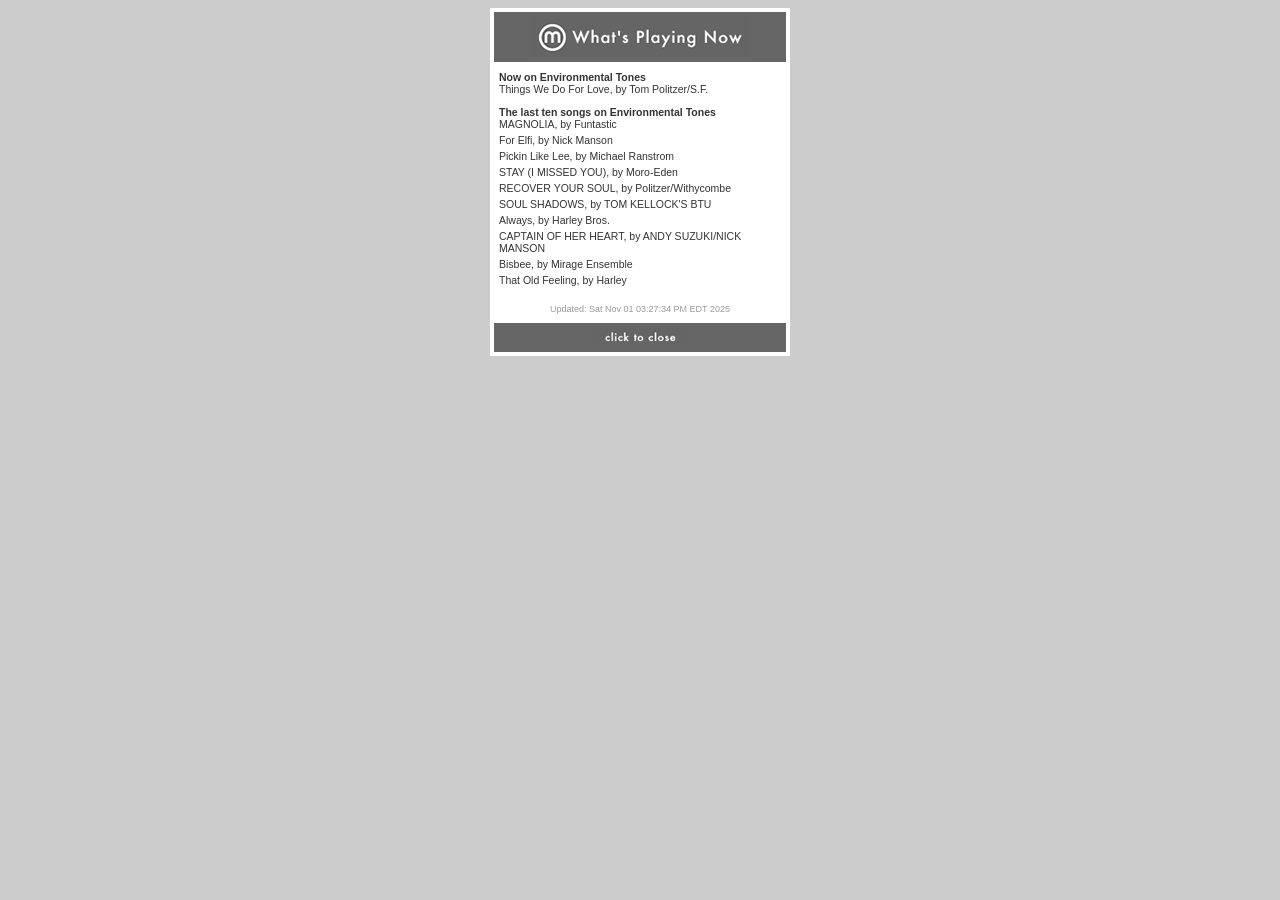
==== index.html @ c12b37e4 "Update index.html and playlist.json" ====
<html xmlns="http://www.w3.org/1999/xhtml">
<head>
<meta http-equiv="Content-Type" content="text/html; charset=ISO-8859-1" />
<meta http-equiv="Refresh" content="30" />
<title>Environmental Tones - What's Playing Now</title>
<link rel="stylesheet" href="wpnpop.css" type="text/css" media="all" />
</head>
 
<body>
<table width="300" border="0" align="center" cellpadding="5" cellspacing="4" bgcolor="#FFFFFF">
<tr>
<td bgcolor="#666666"><div align="center"><img src="whatsplayingnow220.gif" width="220" height="40" /></div></td>
</tr>
<tr>
<td><div id="titles"><p><b>Now on Environmental Tones</b><br />Things We Do For Love, by Tom Politzer/S.F.</p>
<b>The last ten songs on Environmental Tones<br>
</b>MAGNOLIA, by Funtastic
<br /><img src="shimi.gif" width="220" height="4" /><br />For Elfi, by Nick Manson
<br /><img src="shimi.gif" width="220" height="4" /><br />Pickin Like Lee, by Michael Ranstrom
<br /><img src="shimi.gif" width="220" height="4" /><br />STAY (I MISSED YOU), by Moro-Eden
<br /><img src="shimi.gif" width="220" height="4" /><br />RECOVER YOUR SOUL, by Politzer/Withycombe
<br /><img src="shimi.gif" width="220" height="4" /><br />SOUL SHADOWS, by TOM KELLOCK'S BTU
<br /><img src="shimi.gif" width="220" height="4" /><br />Always, by Harley Bros.
<br /><img src="shimi.gif" width="220" height="4" /><br />CAPTAIN OF HER HEART, by ANDY SUZUKI/NICK MANSON
<br /><img src="shimi.gif" width="220" height="4" /><br />Bisbee, by Mirage Ensemble
<br /><img src="shimi.gif" width="220" height="4" /><br />That Old Feeling, by Harley
<br /><img src="shimi.gif" width="220" height="4" /><br />
</div></td></tr>
<tr><td border="0">
<div id="update">Updated: Sat Nov 01 03:27:34 PM EDT 2025

</div></td></tr>
<tr>
<td bgcolor="#666666" border="0"><div align="center"><a href="javascript:self.close()"><img src="close100.gif" width="100" height="19" border="0" /></a></div></td>
</tr>
</table>
</body>
</html>
---- wpnpop.css ----
/*--

What's Playing Now - Pop Up

--*/

body {
font-family: verdana, helvetica, arial, sans-serif;
font-size: 10.5px;
color: #333;
background-color: #ccc;
}


#update {
font-family: verdana, helvetica, arial, sans-serif;
font-size: 9px;
color: #999;
text-align: center;
}

#titles {
font-family: verdana, helvetica, arial, sans-serif;
font-size: 10.5px;
}
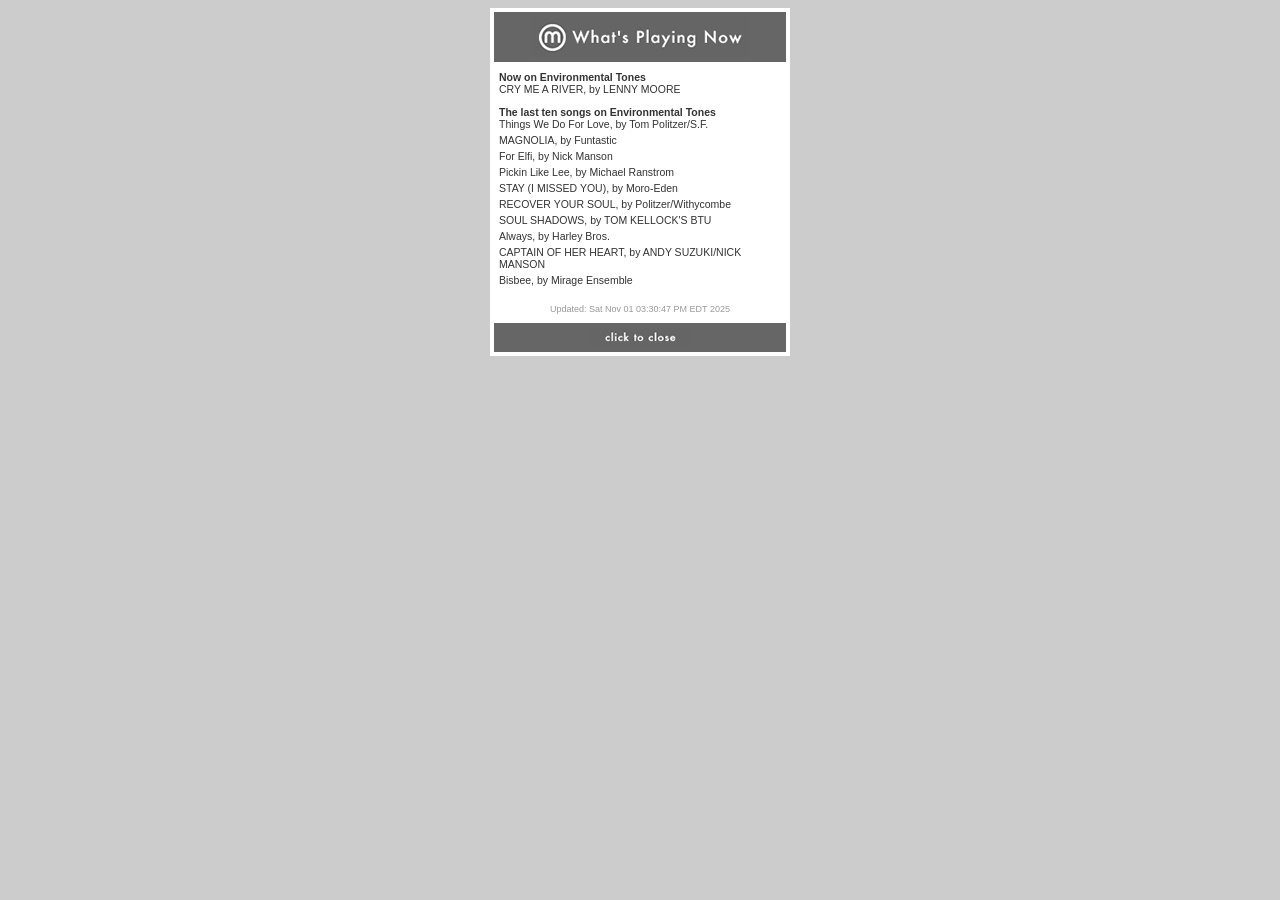
==== commit 3877228b: "Update index.html and playlist.json" ====
--- a/index.html
+++ b/index.html
@@ -12,9 +12,10 @@
 <td bgcolor="#666666"><div align="center"><img src="whatsplayingnow220.gif" width="220" height="40" /></div></td>
 </tr>
 <tr>
-<td><div id="titles"><p><b>Now on Environmental Tones</b><br />Things We Do For Love, by Tom Politzer/S.F.</p>
+<td><div id="titles"><p><b>Now on Environmental Tones</b><br />CRY ME A RIVER, by LENNY MOORE</p>
 <b>The last ten songs on Environmental Tones<br>
-</b>MAGNOLIA, by Funtastic
+</b>Things We Do For Love, by Tom Politzer/S.F.
+<br /><img src="shimi.gif" width="220" height="4" /><br />MAGNOLIA, by Funtastic
 <br /><img src="shimi.gif" width="220" height="4" /><br />For Elfi, by Nick Manson
 <br /><img src="shimi.gif" width="220" height="4" /><br />Pickin Like Lee, by Michael Ranstrom
 <br /><img src="shimi.gif" width="220" height="4" /><br />STAY (I MISSED YOU), by Moro-Eden
@@ -23,11 +24,10 @@
 <br /><img src="shimi.gif" width="220" height="4" /><br />Always, by Harley Bros.
 <br /><img src="shimi.gif" width="220" height="4" /><br />CAPTAIN OF HER HEART, by ANDY SUZUKI/NICK MANSON
 <br /><img src="shimi.gif" width="220" height="4" /><br />Bisbee, by Mirage Ensemble
-<br /><img src="shimi.gif" width="220" height="4" /><br />That Old Feeling, by Harley
 <br /><img src="shimi.gif" width="220" height="4" /><br />
 </div></td></tr>
 <tr><td border="0">
-<div id="update">Updated: Sat Nov 01 03:27:34 PM EDT 2025
+<div id="update">Updated: Sat Nov 01 03:30:47 PM EDT 2025
 
 </div></td></tr>
 <tr>
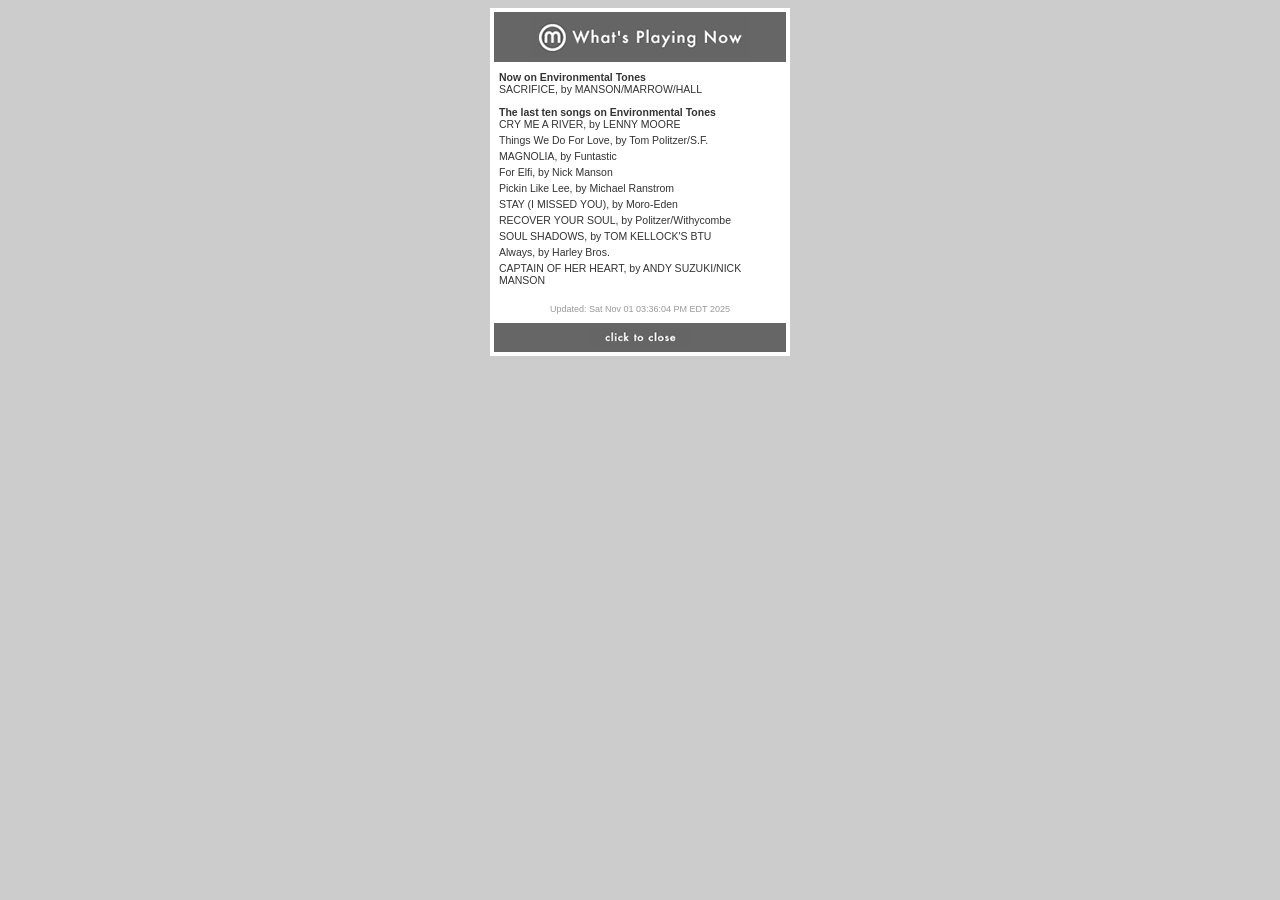
==== commit 5764bdfe: "Update index.html and playlist.json" ====
--- a/index.html
+++ b/index.html
@@ -12,9 +12,10 @@
 <td bgcolor="#666666"><div align="center"><img src="whatsplayingnow220.gif" width="220" height="40" /></div></td>
 </tr>
 <tr>
-<td><div id="titles"><p><b>Now on Environmental Tones</b><br />CRY ME A RIVER, by LENNY MOORE</p>
+<td><div id="titles"><p><b>Now on Environmental Tones</b><br />SACRIFICE, by MANSON/MARROW/HALL</p>
 <b>The last ten songs on Environmental Tones<br>
-</b>Things We Do For Love, by Tom Politzer/S.F.
+</b>CRY ME A RIVER, by LENNY MOORE
+<br /><img src="shimi.gif" width="220" height="4" /><br />Things We Do For Love, by Tom Politzer/S.F.
 <br /><img src="shimi.gif" width="220" height="4" /><br />MAGNOLIA, by Funtastic
 <br /><img src="shimi.gif" width="220" height="4" /><br />For Elfi, by Nick Manson
 <br /><img src="shimi.gif" width="220" height="4" /><br />Pickin Like Lee, by Michael Ranstrom
@@ -23,11 +24,10 @@
 <br /><img src="shimi.gif" width="220" height="4" /><br />SOUL SHADOWS, by TOM KELLOCK'S BTU
 <br /><img src="shimi.gif" width="220" height="4" /><br />Always, by Harley Bros.
 <br /><img src="shimi.gif" width="220" height="4" /><br />CAPTAIN OF HER HEART, by ANDY SUZUKI/NICK MANSON
-<br /><img src="shimi.gif" width="220" height="4" /><br />Bisbee, by Mirage Ensemble
 <br /><img src="shimi.gif" width="220" height="4" /><br />
 </div></td></tr>
 <tr><td border="0">
-<div id="update">Updated: Sat Nov 01 03:30:47 PM EDT 2025
+<div id="update">Updated: Sat Nov 01 03:36:04 PM EDT 2025
 
 </div></td></tr>
 <tr>
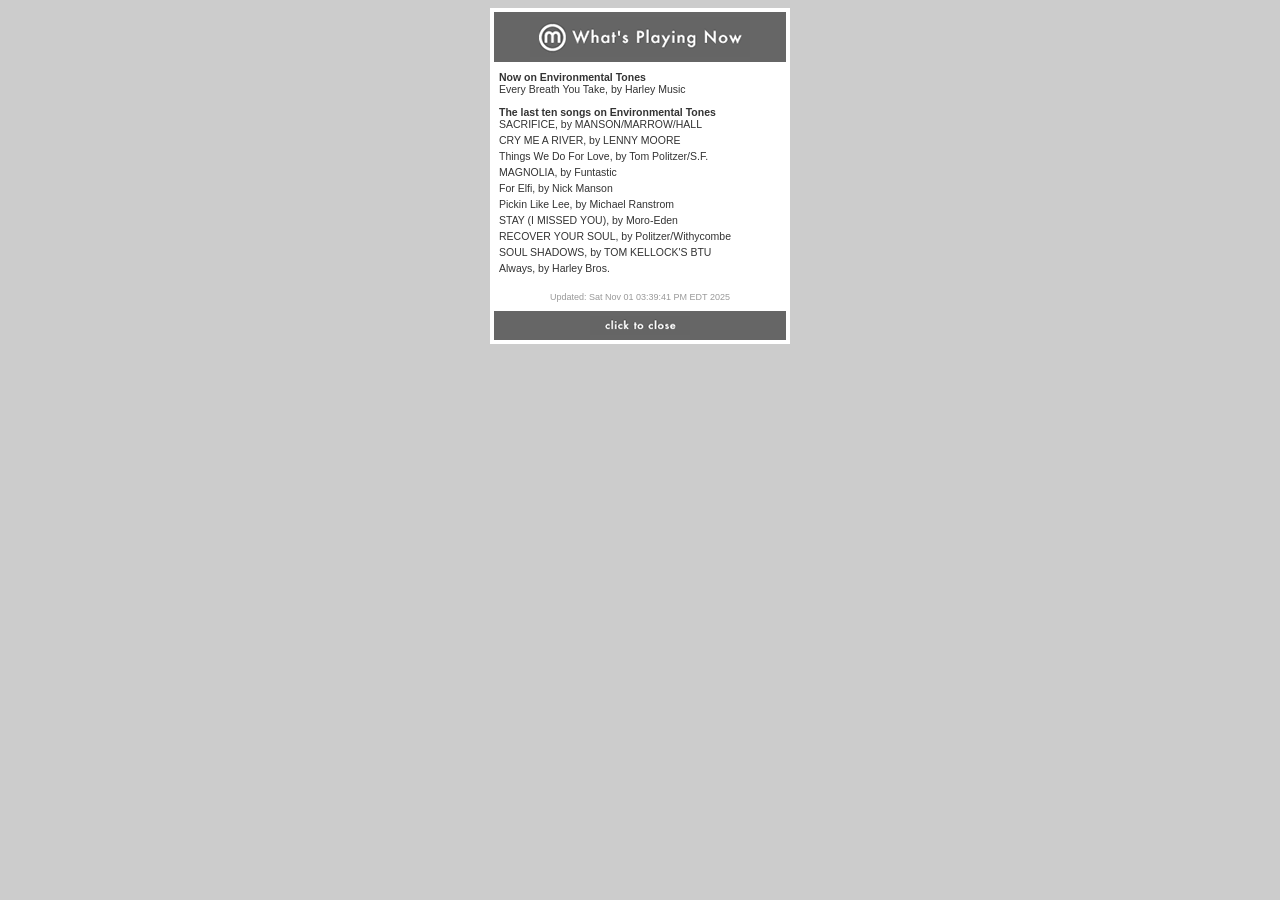
==== commit a574ccd1: "Update index.html and playlist.json" ====
--- a/index.html
+++ b/index.html
@@ -12,9 +12,10 @@
 <td bgcolor="#666666"><div align="center"><img src="whatsplayingnow220.gif" width="220" height="40" /></div></td>
 </tr>
 <tr>
-<td><div id="titles"><p><b>Now on Environmental Tones</b><br />SACRIFICE, by MANSON/MARROW/HALL</p>
+<td><div id="titles"><p><b>Now on Environmental Tones</b><br />Every Breath You Take, by Harley Music</p>
 <b>The last ten songs on Environmental Tones<br>
-</b>CRY ME A RIVER, by LENNY MOORE
+</b>SACRIFICE, by MANSON/MARROW/HALL
+<br /><img src="shimi.gif" width="220" height="4" /><br />CRY ME A RIVER, by LENNY MOORE
 <br /><img src="shimi.gif" width="220" height="4" /><br />Things We Do For Love, by Tom Politzer/S.F.
 <br /><img src="shimi.gif" width="220" height="4" /><br />MAGNOLIA, by Funtastic
 <br /><img src="shimi.gif" width="220" height="4" /><br />For Elfi, by Nick Manson
@@ -23,11 +24,10 @@
 <br /><img src="shimi.gif" width="220" height="4" /><br />RECOVER YOUR SOUL, by Politzer/Withycombe
 <br /><img src="shimi.gif" width="220" height="4" /><br />SOUL SHADOWS, by TOM KELLOCK'S BTU
 <br /><img src="shimi.gif" width="220" height="4" /><br />Always, by Harley Bros.
-<br /><img src="shimi.gif" width="220" height="4" /><br />CAPTAIN OF HER HEART, by ANDY SUZUKI/NICK MANSON
 <br /><img src="shimi.gif" width="220" height="4" /><br />
 </div></td></tr>
 <tr><td border="0">
-<div id="update">Updated: Sat Nov 01 03:36:04 PM EDT 2025
+<div id="update">Updated: Sat Nov 01 03:39:41 PM EDT 2025
 
 </div></td></tr>
 <tr>
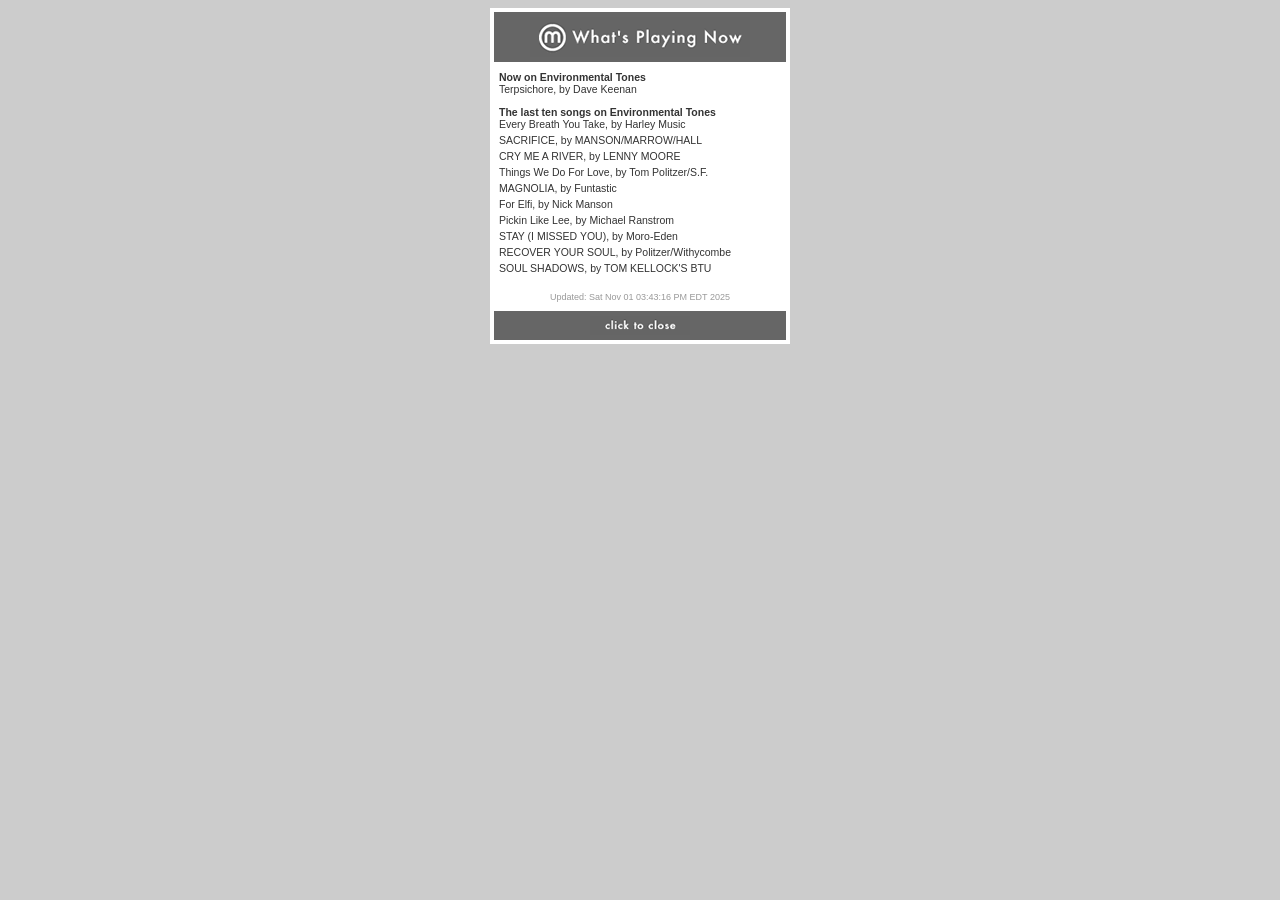
==== commit a5009471: "Update index.html and playlist.json" ====
--- a/index.html
+++ b/index.html
@@ -12,9 +12,10 @@
 <td bgcolor="#666666"><div align="center"><img src="whatsplayingnow220.gif" width="220" height="40" /></div></td>
 </tr>
 <tr>
-<td><div id="titles"><p><b>Now on Environmental Tones</b><br />Every Breath You Take, by Harley Music</p>
+<td><div id="titles"><p><b>Now on Environmental Tones</b><br />Terpsichore, by Dave Keenan</p>
 <b>The last ten songs on Environmental Tones<br>
-</b>SACRIFICE, by MANSON/MARROW/HALL
+</b>Every Breath You Take, by Harley Music
+<br /><img src="shimi.gif" width="220" height="4" /><br />SACRIFICE, by MANSON/MARROW/HALL
 <br /><img src="shimi.gif" width="220" height="4" /><br />CRY ME A RIVER, by LENNY MOORE
 <br /><img src="shimi.gif" width="220" height="4" /><br />Things We Do For Love, by Tom Politzer/S.F.
 <br /><img src="shimi.gif" width="220" height="4" /><br />MAGNOLIA, by Funtastic
@@ -23,11 +24,10 @@
 <br /><img src="shimi.gif" width="220" height="4" /><br />STAY (I MISSED YOU), by Moro-Eden
 <br /><img src="shimi.gif" width="220" height="4" /><br />RECOVER YOUR SOUL, by Politzer/Withycombe
 <br /><img src="shimi.gif" width="220" height="4" /><br />SOUL SHADOWS, by TOM KELLOCK'S BTU
-<br /><img src="shimi.gif" width="220" height="4" /><br />Always, by Harley Bros.
 <br /><img src="shimi.gif" width="220" height="4" /><br />
 </div></td></tr>
 <tr><td border="0">
-<div id="update">Updated: Sat Nov 01 03:39:41 PM EDT 2025
+<div id="update">Updated: Sat Nov 01 03:43:16 PM EDT 2025
 
 </div></td></tr>
 <tr>
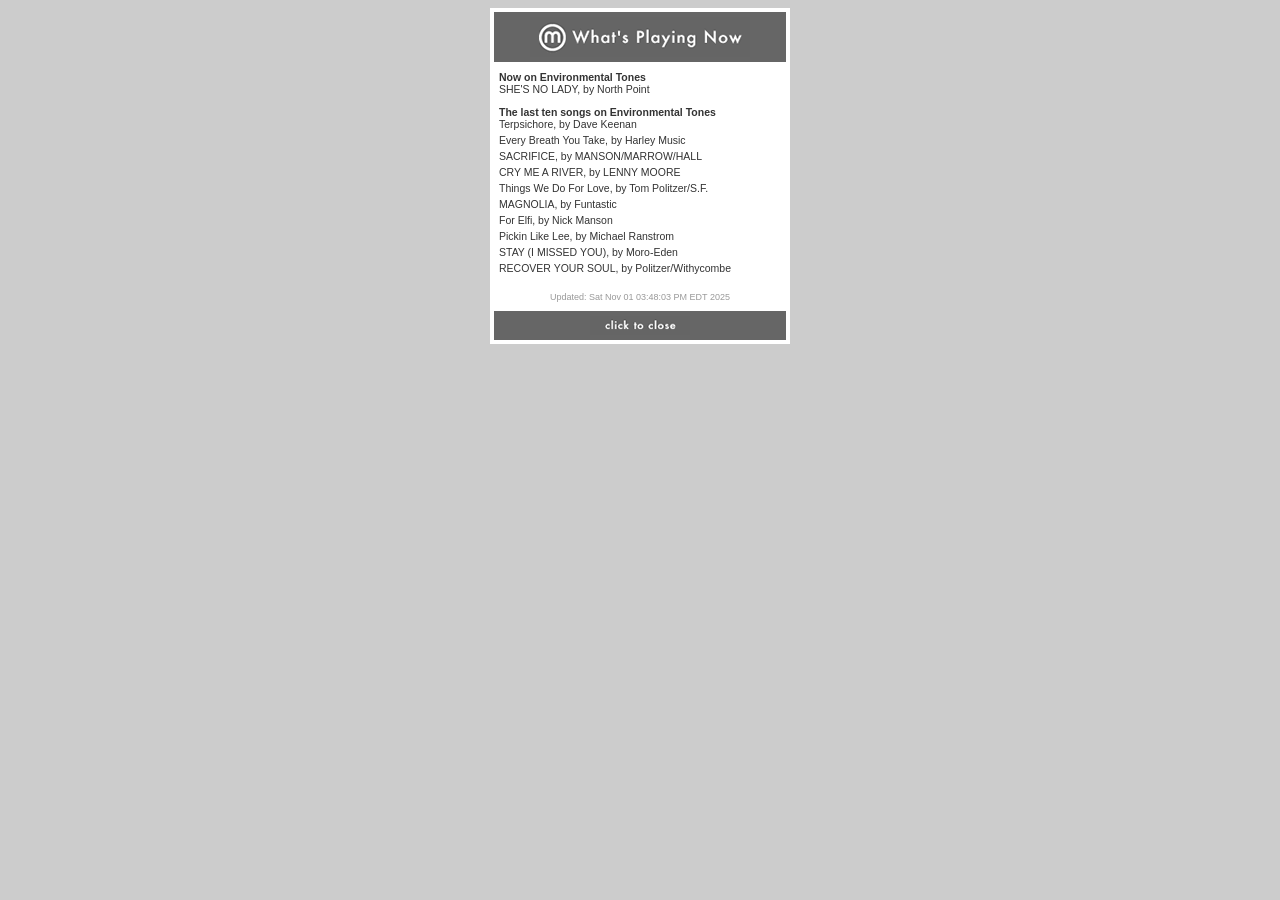
==== commit 9f3c8f73: "Update index.html and playlist.json" ====
--- a/index.html
+++ b/index.html
@@ -12,9 +12,10 @@
 <td bgcolor="#666666"><div align="center"><img src="whatsplayingnow220.gif" width="220" height="40" /></div></td>
 </tr>
 <tr>
-<td><div id="titles"><p><b>Now on Environmental Tones</b><br />Terpsichore, by Dave Keenan</p>
+<td><div id="titles"><p><b>Now on Environmental Tones</b><br />SHE'S NO LADY, by North Point</p>
 <b>The last ten songs on Environmental Tones<br>
-</b>Every Breath You Take, by Harley Music
+</b>Terpsichore, by Dave Keenan
+<br /><img src="shimi.gif" width="220" height="4" /><br />Every Breath You Take, by Harley Music
 <br /><img src="shimi.gif" width="220" height="4" /><br />SACRIFICE, by MANSON/MARROW/HALL
 <br /><img src="shimi.gif" width="220" height="4" /><br />CRY ME A RIVER, by LENNY MOORE
 <br /><img src="shimi.gif" width="220" height="4" /><br />Things We Do For Love, by Tom Politzer/S.F.
@@ -23,11 +24,10 @@
 <br /><img src="shimi.gif" width="220" height="4" /><br />Pickin Like Lee, by Michael Ranstrom
 <br /><img src="shimi.gif" width="220" height="4" /><br />STAY (I MISSED YOU), by Moro-Eden
 <br /><img src="shimi.gif" width="220" height="4" /><br />RECOVER YOUR SOUL, by Politzer/Withycombe
-<br /><img src="shimi.gif" width="220" height="4" /><br />SOUL SHADOWS, by TOM KELLOCK'S BTU
 <br /><img src="shimi.gif" width="220" height="4" /><br />
 </div></td></tr>
 <tr><td border="0">
-<div id="update">Updated: Sat Nov 01 03:43:16 PM EDT 2025
+<div id="update">Updated: Sat Nov 01 03:48:03 PM EDT 2025
 
 </div></td></tr>
 <tr>
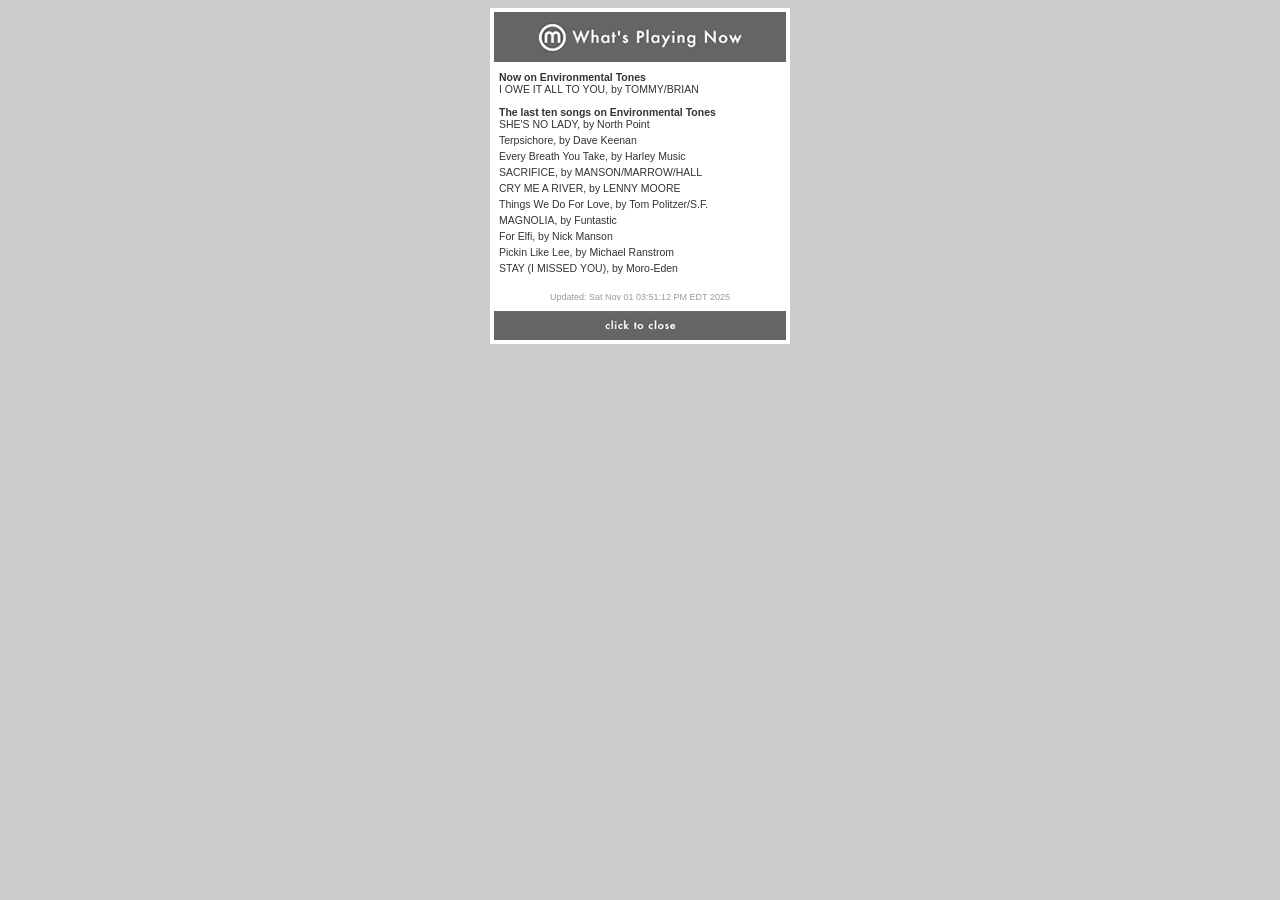
==== commit ada22e86: "Update index.html and playlist.json" ====
--- a/index.html
+++ b/index.html
@@ -12,9 +12,10 @@
 <td bgcolor="#666666"><div align="center"><img src="whatsplayingnow220.gif" width="220" height="40" /></div></td>
 </tr>
 <tr>
-<td><div id="titles"><p><b>Now on Environmental Tones</b><br />SHE'S NO LADY, by North Point</p>
+<td><div id="titles"><p><b>Now on Environmental Tones</b><br />I OWE IT ALL TO YOU, by TOMMY/BRIAN</p>
 <b>The last ten songs on Environmental Tones<br>
-</b>Terpsichore, by Dave Keenan
+</b>SHE'S NO LADY, by North Point
+<br /><img src="shimi.gif" width="220" height="4" /><br />Terpsichore, by Dave Keenan
 <br /><img src="shimi.gif" width="220" height="4" /><br />Every Breath You Take, by Harley Music
 <br /><img src="shimi.gif" width="220" height="4" /><br />SACRIFICE, by MANSON/MARROW/HALL
 <br /><img src="shimi.gif" width="220" height="4" /><br />CRY ME A RIVER, by LENNY MOORE
@@ -23,11 +24,10 @@
 <br /><img src="shimi.gif" width="220" height="4" /><br />For Elfi, by Nick Manson
 <br /><img src="shimi.gif" width="220" height="4" /><br />Pickin Like Lee, by Michael Ranstrom
 <br /><img src="shimi.gif" width="220" height="4" /><br />STAY (I MISSED YOU), by Moro-Eden
-<br /><img src="shimi.gif" width="220" height="4" /><br />RECOVER YOUR SOUL, by Politzer/Withycombe
 <br /><img src="shimi.gif" width="220" height="4" /><br />
 </div></td></tr>
 <tr><td border="0">
-<div id="update">Updated: Sat Nov 01 03:48:03 PM EDT 2025
+<div id="update">Updated: Sat Nov 01 03:51:12 PM EDT 2025
 
 </div></td></tr>
 <tr>
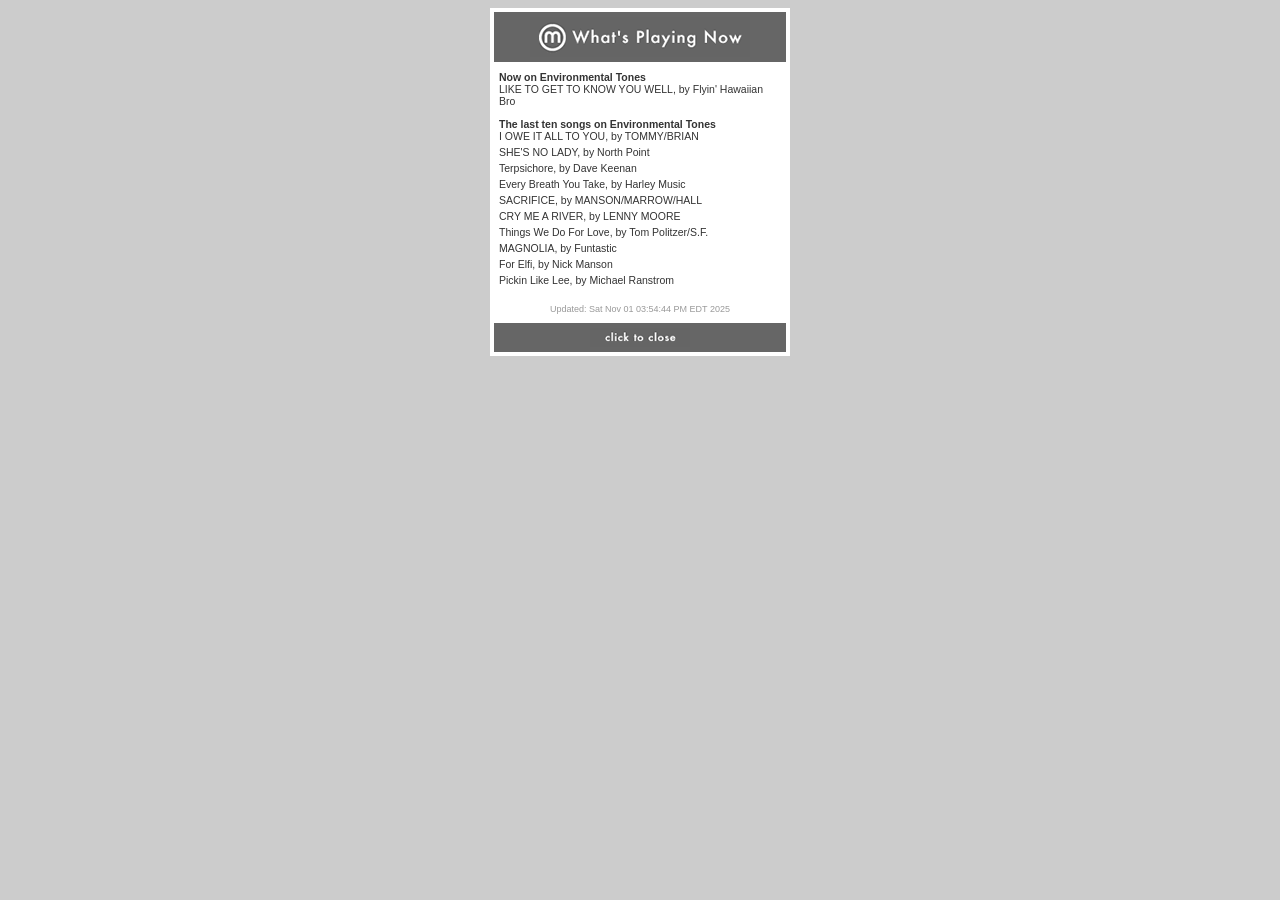
==== commit 8d12d069: "Update index.html and playlist.json" ====
--- a/index.html
+++ b/index.html
@@ -12,9 +12,10 @@
 <td bgcolor="#666666"><div align="center"><img src="whatsplayingnow220.gif" width="220" height="40" /></div></td>
 </tr>
 <tr>
-<td><div id="titles"><p><b>Now on Environmental Tones</b><br />I OWE IT ALL TO YOU, by TOMMY/BRIAN</p>
+<td><div id="titles"><p><b>Now on Environmental Tones</b><br />LIKE TO GET TO KNOW YOU WELL, by Flyin' Hawaiian Bro</p>
 <b>The last ten songs on Environmental Tones<br>
-</b>SHE'S NO LADY, by North Point
+</b>I OWE IT ALL TO YOU, by TOMMY/BRIAN
+<br /><img src="shimi.gif" width="220" height="4" /><br />SHE'S NO LADY, by North Point
 <br /><img src="shimi.gif" width="220" height="4" /><br />Terpsichore, by Dave Keenan
 <br /><img src="shimi.gif" width="220" height="4" /><br />Every Breath You Take, by Harley Music
 <br /><img src="shimi.gif" width="220" height="4" /><br />SACRIFICE, by MANSON/MARROW/HALL
@@ -23,11 +24,10 @@
 <br /><img src="shimi.gif" width="220" height="4" /><br />MAGNOLIA, by Funtastic
 <br /><img src="shimi.gif" width="220" height="4" /><br />For Elfi, by Nick Manson
 <br /><img src="shimi.gif" width="220" height="4" /><br />Pickin Like Lee, by Michael Ranstrom
-<br /><img src="shimi.gif" width="220" height="4" /><br />STAY (I MISSED YOU), by Moro-Eden
 <br /><img src="shimi.gif" width="220" height="4" /><br />
 </div></td></tr>
 <tr><td border="0">
-<div id="update">Updated: Sat Nov 01 03:51:12 PM EDT 2025
+<div id="update">Updated: Sat Nov 01 03:54:44 PM EDT 2025
 
 </div></td></tr>
 <tr>
